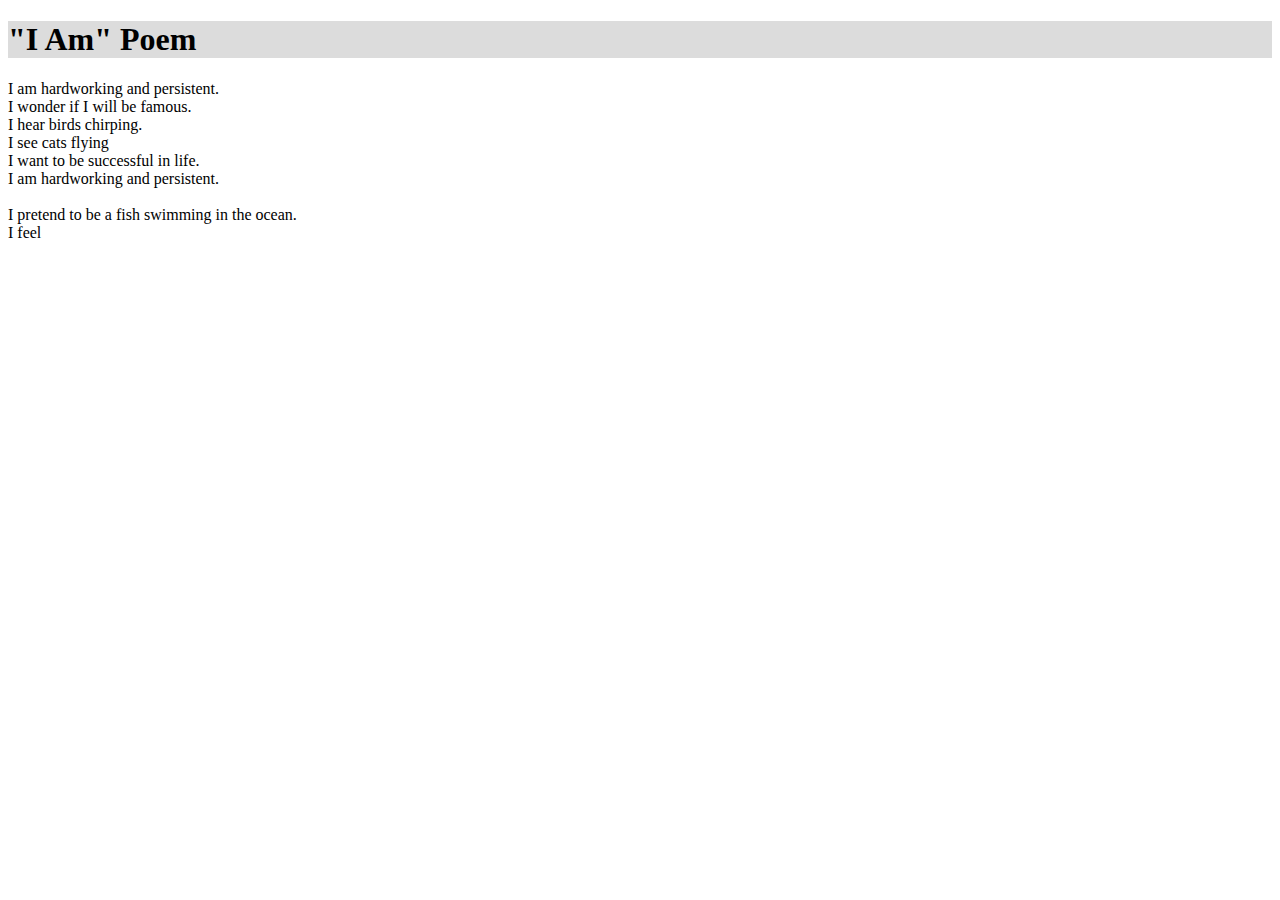
==== Projects/index.html @ 0c881600 "MissionBit" ====
<!DOCTYPE html>
<html>
<head>
<title>Mission Bit Portfolio</title>
<link rel="stylesheet" href="style.css">
</head>
<body>
<h1>"I Am" Poem</h1>
<p> I am hardworking and persistent.<br>
    I wonder if I will be famous.<br>
    I hear birds chirping.<br>
    I see cats flying<br>
    I want to be successful in life.<br>
    I am hardworking and persistent.<br><br>
    I pretend to be a fish swimming in the ocean.<br>
    I feel 

</p>
</body>
<html>
---- Projects/style.css ----
h1{
    background-color: gainsboro
}
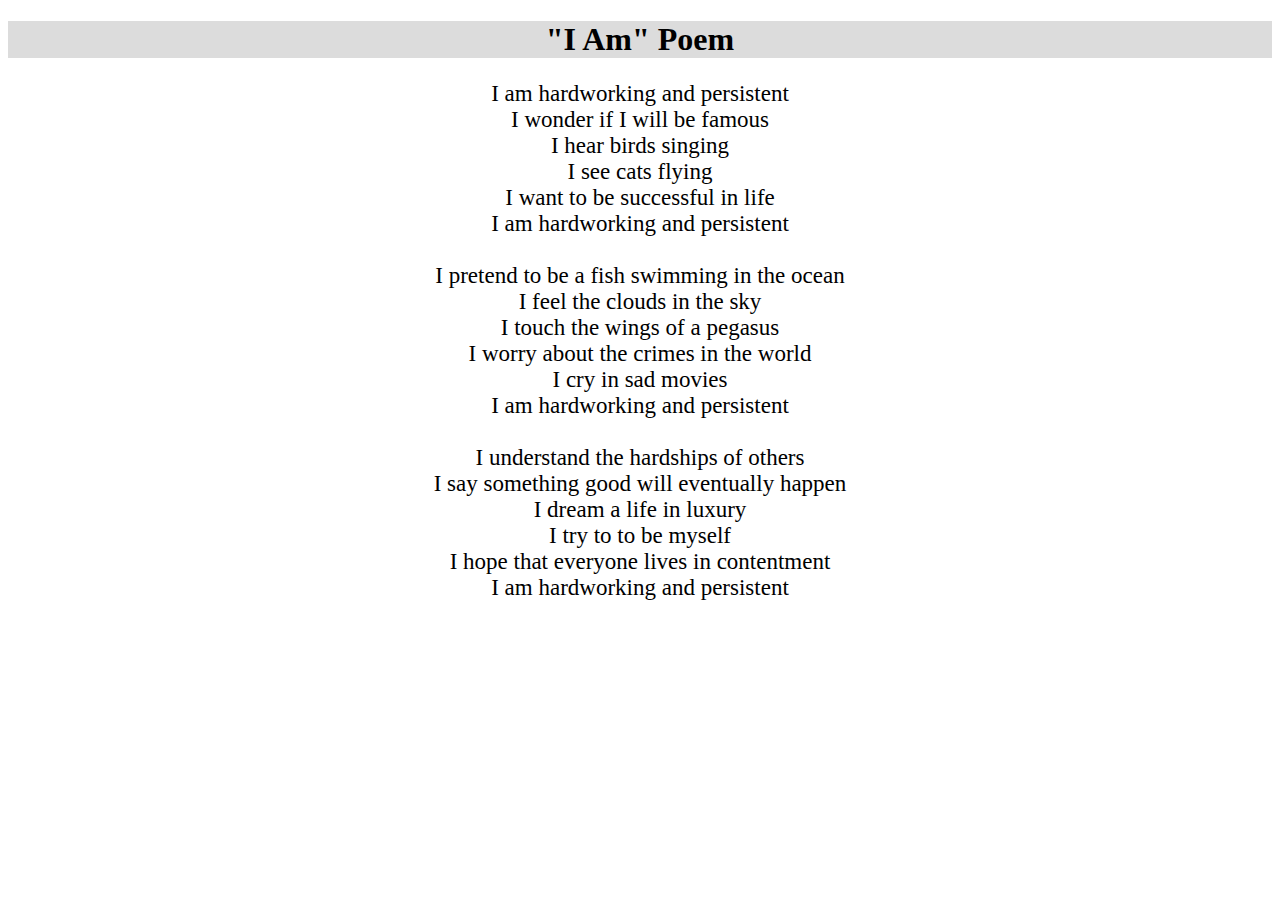
==== commit 1e0084fd: "enter" ====
--- a/Projects/index.html
+++ b/Projects/index.html
@@ -6,15 +6,24 @@
 </head>
 <body>
 <h1>"I Am" Poem</h1>
-<p> I am hardworking and persistent.<br>
-    I wonder if I will be famous.<br>
-    I hear birds chirping.<br>
+<p> I am hardworking and persistent<br>
+    I wonder if I will be famous<br>
+    I hear birds singing<br>
     I see cats flying<br>
-    I want to be successful in life.<br>
-    I am hardworking and persistent.<br><br>
-    I pretend to be a fish swimming in the ocean.<br>
-    I feel 
-
+    I want to be successful in life<br>
+    I am hardworking and persistent<br><br>
+    I pretend to be a fish swimming in the ocean<br>
+    I feel the clouds in the sky<br>
+    I touch the wings of a pegasus<br>
+    I worry about the crimes in the world<br>
+    I cry in sad movies<br>
+    I am hardworking and persistent <br><br>
+    I understand the hardships of others<br>
+    I say something good will eventually happen<br>
+    I dream a life in luxury<br>
+    I try to to be myself<br>
+    I hope that everyone lives in contentment<br>
+    I am hardworking and persistent
 </p>
 </body>
 <html>
--- a/Projects/style.css
+++ b/Projects/style.css
@@ -1,3 +1,12 @@
 h1{
-    background-color: gainsboro
+    background-color: gainsboro;
+    text-align: center;
+    font-family: Apple Chancery, cursive;
+
 }
+p{
+    font-size: 23px;
+    font-family: fantasy;
+    text-align: center   
+}
+
